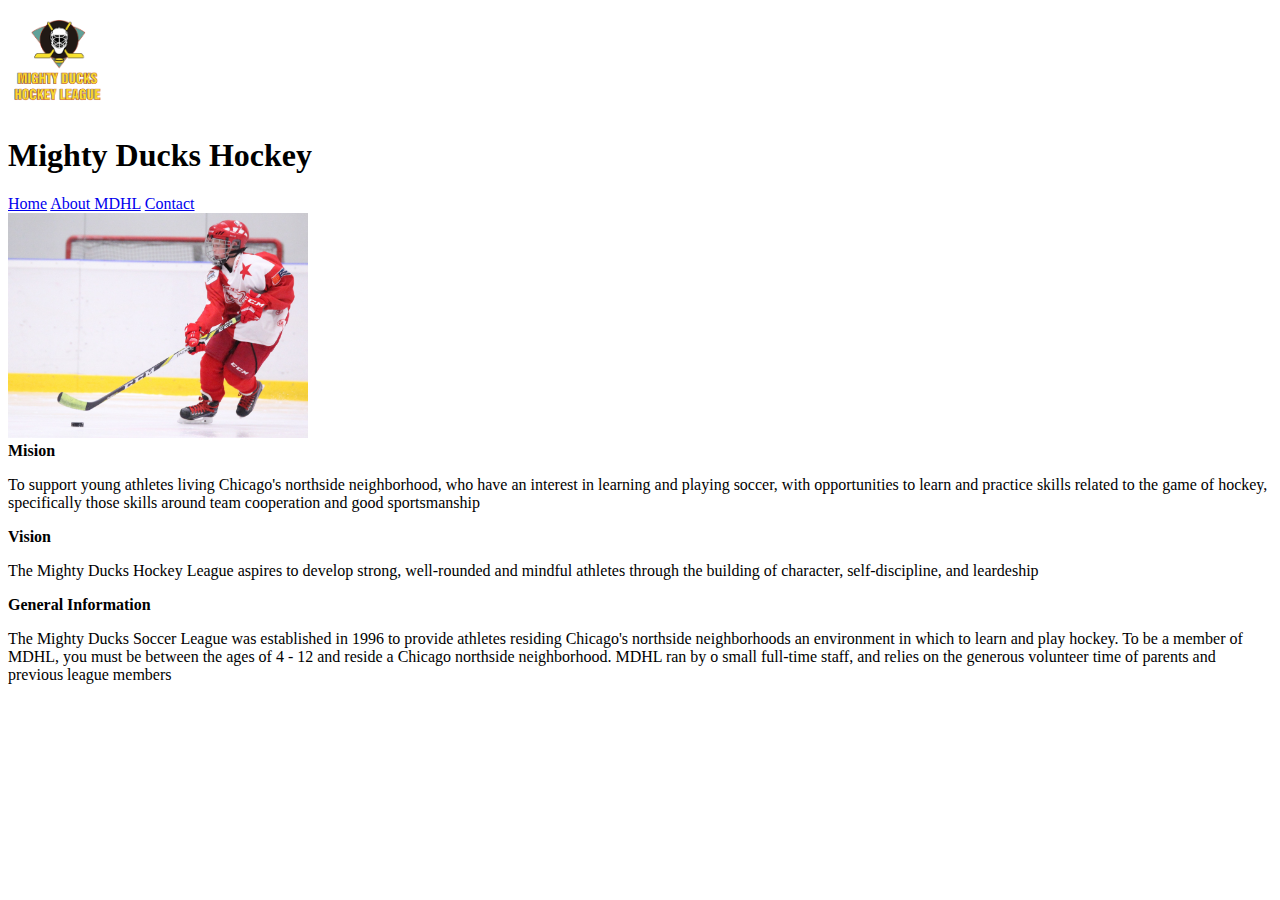
==== Pages/about.html @ e5261879 "creando" ====
<!DOCTYPE html>
<html lang="en">
<head>
    <meta charset="UTF-8">
    <meta name="viewport" content="width=device-width, initial-scale=1.0">
    <title>Document</title>
</head>
<body>
    
    <header>
        <div>
            <img src="../image/LogoMightyducks-01.png" width="100px" alt="">
        </div>
        <div>
            <h1>Mighty Ducks Hockey</h1>
        </div>
    </header>

    <nav>
        <a href="../index.html">Home</a>
        <a href="#">About MDHL</a>
        <a href="./contact.html">Contact</a>
    </nav>
    <div>
        <img src="../image/hockey2.jpg" width="300px" alt="">
    </div>

    <div>
        <b>Mision</b>
        <p>To support young athletes living Chicago's northside neighborhood, who have an interest in 
            learning and playing soccer, with opportunities to learn and practice skills related to the game of 
            hockey, specifically those skills around team cooperation and good sportsmanship</p>

        <b>Vision</b>
        <p>The Mighty Ducks Hockey League aspires to develop strong, well-rounded and mindful athletes 
            through the building of character, self-discipline, and leardeship</p>

        <b>General Information</b>
        <p>
            The Mighty Ducks Soccer League was established in 1996 to provide athletes residing 
            Chicago's northside neighborhoods an environment in which to learn and play hockey. To be a 
            member of MDHL, you must be between the ages of 4 - 12 and reside a Chicago northside 
            neighborhood. MDHL ran by o small full-time staff, and relies on the generous volunteer time of parents
            and previous league members</p>
    </div>
</body>
</html>
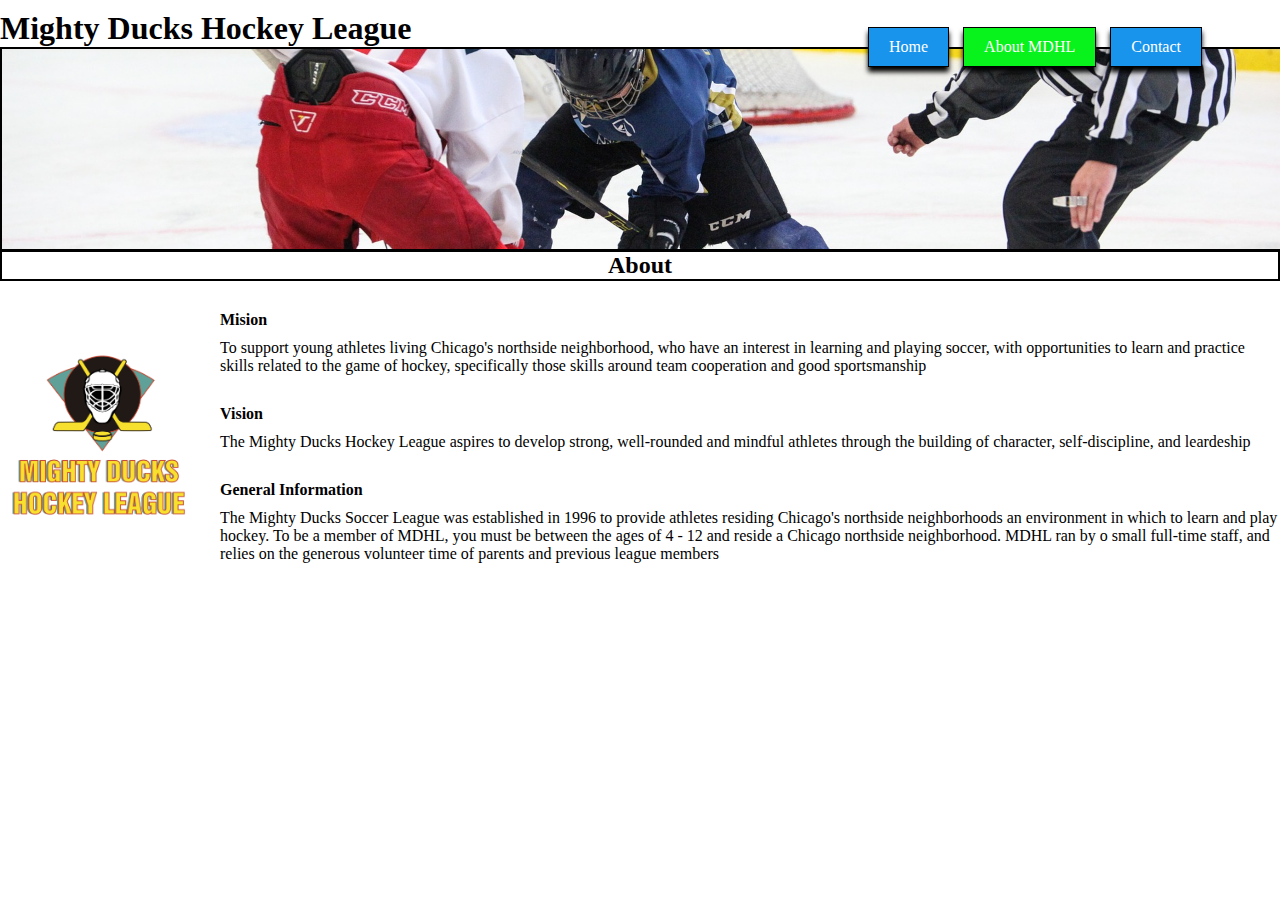
==== commit 0934624a: "comit entero" ====
--- a/Pages/about.html
+++ b/Pages/about.html
@@ -3,45 +3,58 @@
 <head>
     <meta charset="UTF-8">
     <meta name="viewport" content="width=device-width, initial-scale=1.0">
-    <title>Document</title>
+    <title>Mighty Ducks Hockey League</title>
+    <link rel="stylesheet" href="../style/style.css">
+
+<!-- <link rel="stylesheet" href="../style/stylemio.css"> -->
+
 </head>
 <body>
     
     <header>
-        <div>
-            <img src="../image/LogoMightyducks-01.png" width="100px" alt="">
+        <h1>Mighty Ducks Hockey League</h1>
+
+        <nav>
+            <a href="../index.html">Home</a>
+            <a href="#">About MDHL</a>
+            <a href="./contact.html">Contact</a>
+        </nav>
+
+        <img class="img1" src="../image/design1_image1.jpg" alt="">
+
+        <h2>About</h2>
+</header>
+<main>
+    <div class="container">
+        
+        <div class="logot">
+            <img src="../image/LogoMightyducks-01.png" width="200px" alt="">
         </div>
-        <div>
-            <h1>Mighty Ducks Hockey</h1>
-        </div>
-    </header>
 
-    <nav>
-        <a href="../index.html">Home</a>
-        <a href="#">About MDHL</a>
-        <a href="./contact.html">Contact</a>
-    </nav>
-    <div>
-        <img src="../image/hockey2.jpg" width="300px" alt="">
-    </div>
-
-    <div>
-        <b>Mision</b>
+        <div class="text1">
+        <b class="sangriab">Mision</b>
         <p>To support young athletes living Chicago's northside neighborhood, who have an interest in 
             learning and playing soccer, with opportunities to learn and practice skills related to the game of 
             hockey, specifically those skills around team cooperation and good sportsmanship</p>
 
-        <b>Vision</b>
+        <b class="sangriab">Vision</b>
         <p>The Mighty Ducks Hockey League aspires to develop strong, well-rounded and mindful athletes 
             through the building of character, self-discipline, and leardeship</p>
 
-        <b>General Information</b>
+        <b class="sangriab">General Information</b>
         <p>
             The Mighty Ducks Soccer League was established in 1996 to provide athletes residing 
             Chicago's northside neighborhoods an environment in which to learn and play hockey. To be a 
             member of MDHL, you must be between the ages of 4 - 12 and reside a Chicago northside 
             neighborhood. MDHL ran by o small full-time staff, and relies on the generous volunteer time of parents
             and previous league members</p>
+        </div>
     </div>
+</main>
+<footer>
+        
+</footer>
 </body>
 </html>
+
+<!-- comentado -->--- a/style/style.css
+++ b/style/style.css
@@ -0,0 +1,117 @@
+*{
+    padding: 0;
+    margin: 0;
+}
+
+#fondo{
+    display: none;
+}
+
+header{
+    position: relative;
+    margin-top: -40px;
+}
+h1{
+    position: relative;
+    bottom: -50px;
+    font-family: cursive;
+    font-size: larger 50px;
+}    
+.img1{
+    width: 100%;
+    height: 200px;
+    object-fit:cover;
+    position: relative;
+    z-index: 0;
+    border:2px solid black;
+    background-position: top;
+}
+nav{
+    margin-top: 10px; 
+    text-align: center; 
+    margin-left: 800px;
+}
+nav a {
+    display: inline-block; 
+    text-decoration: none; 
+    color: #ffffff; 
+    padding: 10px 20px; 
+    background-color: #1994ec; 
+    margin-right: 10px; 
+    border: 1px solid black;
+    box-shadow: 0px 5px 5px rgb(0, 0, 0);
+    position: relative;
+    bottom: -20px;
+    z-index: 1;
+}
+nav a:hover {
+    background-color: #08f21b; 
+}
+
+h2{
+    text-align: center;
+    background-color: white ;
+    border: 2px solid black;
+    margin-top: -5px;
+}
+
+a[href="#"]{
+    background-color: #08f21b;
+}
+
+footer{
+    display: none;
+}
+
+
+
+                        /* edicion de pagina CONTACT */
+
+.containerc{
+position: relative;
+
+}
+.logotc{
+    position: relative;
+    left: 0;
+    top: 50%;
+    transform: translateY(0px);
+}
+#contact{
+    position: relative;
+    margin-top: -100px;
+    transform: translateX(250px);
+}
+
+                        /* edicion de pagina ABOUT-Index */
+
+.container {
+    position: relative;
+    width: 100%;
+}
+
+.logot {
+    position: absolute;
+    top: 50%;
+    transform: translateY(-50%);
+    left: 0;
+}
+
+.logot img {
+    width: 200px; 
+     height: auto; 
+}
+
+.text1 {
+    margin-left: 220px; 
+}
+
+.sangriab {
+    display: block;
+    margin-top: 30px;
+    font-weight: bold;
+}
+
+.text1 p {
+    margin: 10px 0; 
+}--- a/style/stylemio.css
+++ b/style/stylemio.css
@@ -0,0 +1,90 @@
+*{
+    padding: 0;
+    margin: 0;
+}
+
+#fondo{
+    opacity: 0.7;
+    position: absolute  ;
+    z-index: -1;
+}
+
+.img1{
+    display: none;
+    font
+}
+
+h1{
+    text-align: center;
+    font-family: 'Franklin Gothic Medium', 'Arial Narrow', Arial, sans-serif;
+    padding: 30px;
+}
+
+nav a{
+    text-decoration: none;
+    padding: 10px;
+    background-color: aliceblue;
+    border-radius: 10px;
+    border: 1px solid black;
+    text-shadow:0px 3px 5px black ;
+    transition: all 2s;
+    font-size: 16px;
+    font-weight: bold;
+
+}
+a:hover{
+    font-size: 20px;
+    padding: 10px;
+    background-color: #5461aa;
+    color: white;
+    background-color: black;
+}
+nav{
+    text-align: center;
+}
+
+h2{
+    margin-top: 50px;
+font-size: 30px;
+text-align: center;
+}
+
+.logot{
+    position: relative;
+    text-align: center;
+}
+
+.text1{
+    margin: 100px;
+    margin-top: 20px;
+}
+
+.text2{
+    margin: 30px;
+    padding: 10px;
+    background-color: aliceblue;
+    border: 1px solid black;
+    text-align: center;
+    border-radius: 100px;
+}
+
+
+
+footer {
+    background-color: #333; /* Fondo gris oscuro */
+    color: white; /* Texto blanco */
+    text-align: center; /* Centra el texto */
+    padding: 10px 0; /* Espaciado interno */
+    bottom: 10px;
+    position: relative; /* Hace que el footer sea relativo para asegurar que esté al final del contenido */
+    width: 100%; /* Hace que el footer ocupe todo el ancho */
+  }
+  
+  footer a {
+    color: #ddd; /* Color del enlace */
+    text-decoration: none; /* Quita el subrayado del enlace */
+  }
+  
+  footer a:hover {
+    color: #fff; /* Cambia el color del enlace al pasar el cursor */
+  }